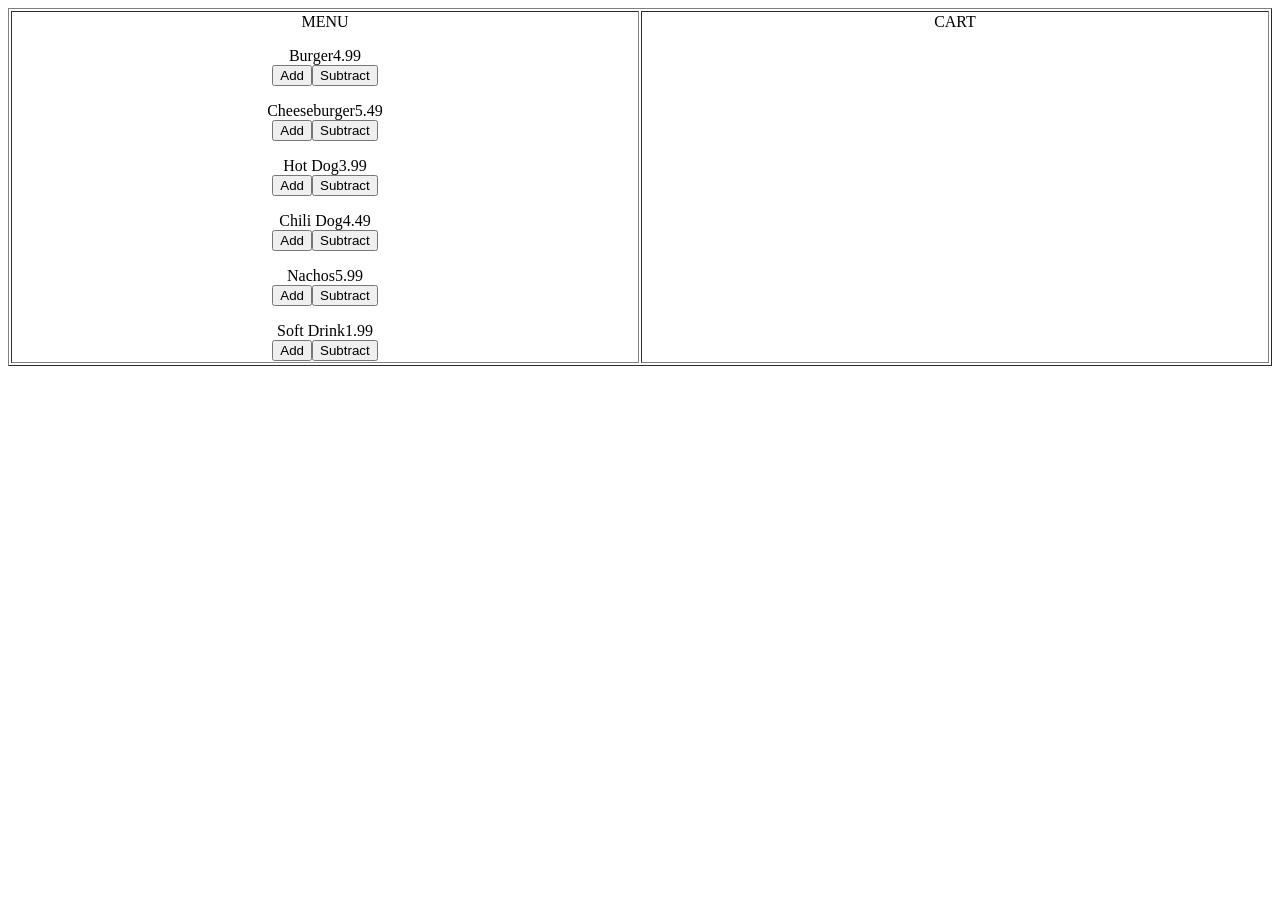
==== basic-js/menuproject/index.html @ c1f5c7d8 "updated project" ====
<html>
<body>
<table width = 100% border = 1>
    <td width = 50% align="center" valign = "top"><div id = "menu">MENU<p></div></td>


    <td align="center" valign = "top"><div id = "cart">CART<p><div></td>
</table>








    <script type="text/javascript" src="menu.js"></script>
    <script type="text/javascript" src="shoppingcart.js"></script>
    <script type="text/javascript" src="main.js"></script>
</body>
</html>
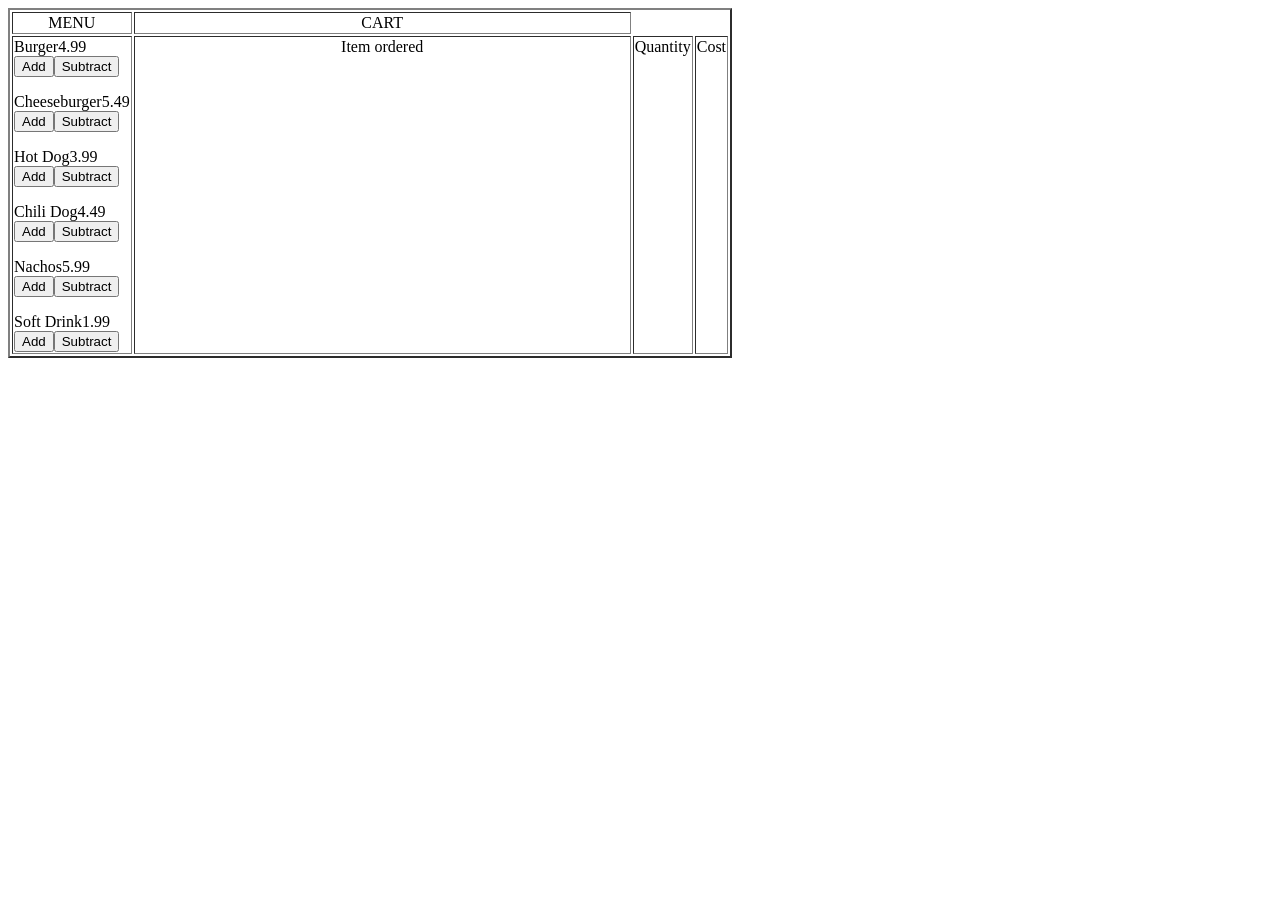
==== commit b3464eb5: "Updated project" ====
--- a/basic-js/menuproject/index.html
+++ b/basic-js/menuproject/index.html
@@ -1,15 +1,22 @@
 <html>
 <body>
-<table width = 100% border = 1>
-    <td width = 50% align="center" valign = "top"><div id = "menu">MENU<p></div></td>
+    <!--<table width = 100% border = 2><td>
+<table width = 50% border = 1>
+    <td align="center" valign = "top"><div id = "menu">MENU<p></div>
+</table><td>
+    <table  width = 50% height = 100% border = 1>
+    <td align = "center" valign = "top" id = "cart" width = 100%>CART<p></tr>
+    <tr><td>Item ordered<td>Quantity<td>Cost</td>
+    <tr><td id = "cartItem"><td id = "cartCount"></td><td id = "cartCost"></td>
+    </table>
+</table>-->
 
+<table border = 2>
+<td align = "center" valign = "top">MENU</td><td align = "center" valign = "top" id = "cart" width = 70%>CART</td>
+<tr><td><div id = "menu"></div>
+<td align = "center" valign = "top">Item ordered<br><div id="cartItem"></div><td align = "center" valign = "top">Quantity<br><div id = "cartCount"></div><td align = "center" valign = "top">Cost<br><div id = "cartCost"></td>
 
-    <td align="center" valign = "top"><div id = "cart">CART<p><div></td>
 </table>
-
-
-
-
 
 
 
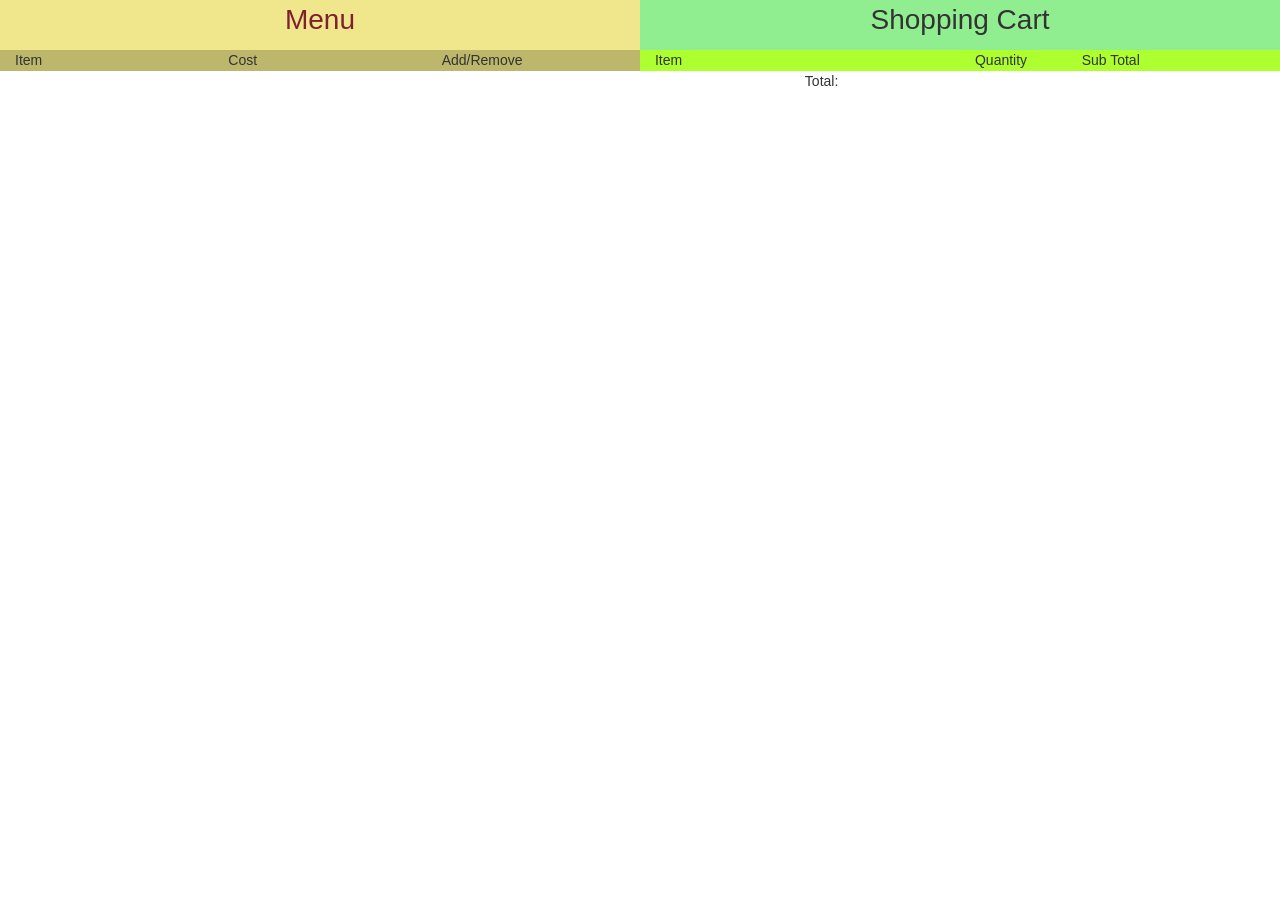
==== commit 40901c89: "Updated project" ====
--- a/basic-js/menuproject/index.html
+++ b/basic-js/menuproject/index.html
@@ -1,28 +1,50 @@
 <html>
+<head><title>Widowmaker's Food</title>
+<link rel="stylesheet" href="bootstrap.css">
+<link rel="stylesheet" href="widowmaker.css">
+</head>
+
 <body>
-    <!--<table width = 100% border = 2><td>
-<table width = 50% border = 1>
-    <td align="center" valign = "top"><div id = "menu">MENU<p></div>
-</table><td>
-    <table  width = 50% height = 100% border = 1>
-    <td align = "center" valign = "top" id = "cart" width = 100%>CART<p></tr>
-    <tr><td>Item ordered<td>Quantity<td>Cost</td>
-    <tr><td id = "cartItem"><td id = "cartCount"></td><td id = "cartCost"></td>
-    </table>
+
+
+<!--<table border = 0>
+<td align = "center" valign = "top">MENU</td><td align = "center" valign = "top" id = "cart" width = 70%>CART</td>
+<tr><td><div id = "menu"></div>
+<td align = "center" valign = "top"><div class = "cartList">Item ordered<br><div id="cartItem"></div><td align = "center" valign = "top">Quantity<br><div id = "cartCount"></div><td align = "center" valign = "top">Cost<br><div id = "cartCost"></div></td>
+
 </table>-->
 
-<table border = 2>
-<td align = "center" valign = "top">MENU</td><td align = "center" valign = "top" id = "cart" width = 70%>CART</td>
-<tr><td><div id = "menu"></div>
-<td align = "center" valign = "top">Item ordered<br><div id="cartItem"></div><td align = "center" valign = "top">Quantity<br><div id = "cartCount"></div><td align = "center" valign = "top">Cost<br><div id = "cartCost"></td>
+    <div class="container-fluid">
+        <div class="row">
+            <div class="col-md-6" id = "menutitle"><p align = "center">Menu</div>
+            <div class="col-md-6" id = "carttitle"><p align = "center">Shopping Cart</div>
+        </div>
+        <div class="row">
+            <div class="col-md-2" id="menuitemtitle">Item</div>
+            <div class="col-md-2" id="menucosttitle">Cost</div>
+            <div class="col-md-2" id="addsubtractitem">Add/Remove</div>
 
-</table>
+            <div class="col-md-3" id="cartitemtitle">Item</div>
+            <div class="col-md-1" id="cartitemquantity">Quantity</div>
+            <div class="col-md-2" id="cartitemcost">Sub Total</div>
+        </div>
+        <div class="row">
+            <div class="col-md-2" id = "menu"> </div>
+            <div class="col-md-2" id = "menucost"> </div>
+            <div class="col-md-2" id = "addremove"> </div>
+            <div class="col-md-3" id = "cartItem"> </div>
+            <div class="col-md-1" id = "cartCount"> </div>
+            <div class="col-md-2" id = "cartCost"> </div>
+        </div>
+        <div class = "row">
+            <div class="col-md-8" id = "menutotal"><p align = "right">Total:</div>
+            <div class="col-md-8" id = "totalcost"></div>
+    </div>
 
 
 
-
-    <script type="text/javascript" src="menu.js"></script>
-    <script type="text/javascript" src="shoppingcart.js"></script>
+<script type="text/javascript" src="shoppingcart.js"></script>
+    <script type="text/javascript" src="menu.js"></script>    
     <script type="text/javascript" src="main.js"></script>
 </body>
 </html>
--- a/basic-js/menuproject/widowmaker.css
+++ b/basic-js/menuproject/widowmaker.css
@@ -0,0 +1,19 @@
+#menutitle {
+background-color: khaki;
+font-size: 2em;
+color: #7f2030;
+}
+
+#menu, #menuitemtitle, #menucosttitle, #menucost, #addremove, #addsubtractitem{
+background-color: darkkhaki;
+}
+
+#carttitle{
+    background-color: lightgreen;
+    font-size: 2em;
+}
+
+#cartitemtitle, #cartitemcost, #cartitemquantity, #cartItem, #cartCount, #cartCost {
+    background-color: greenyellow;
+}
+
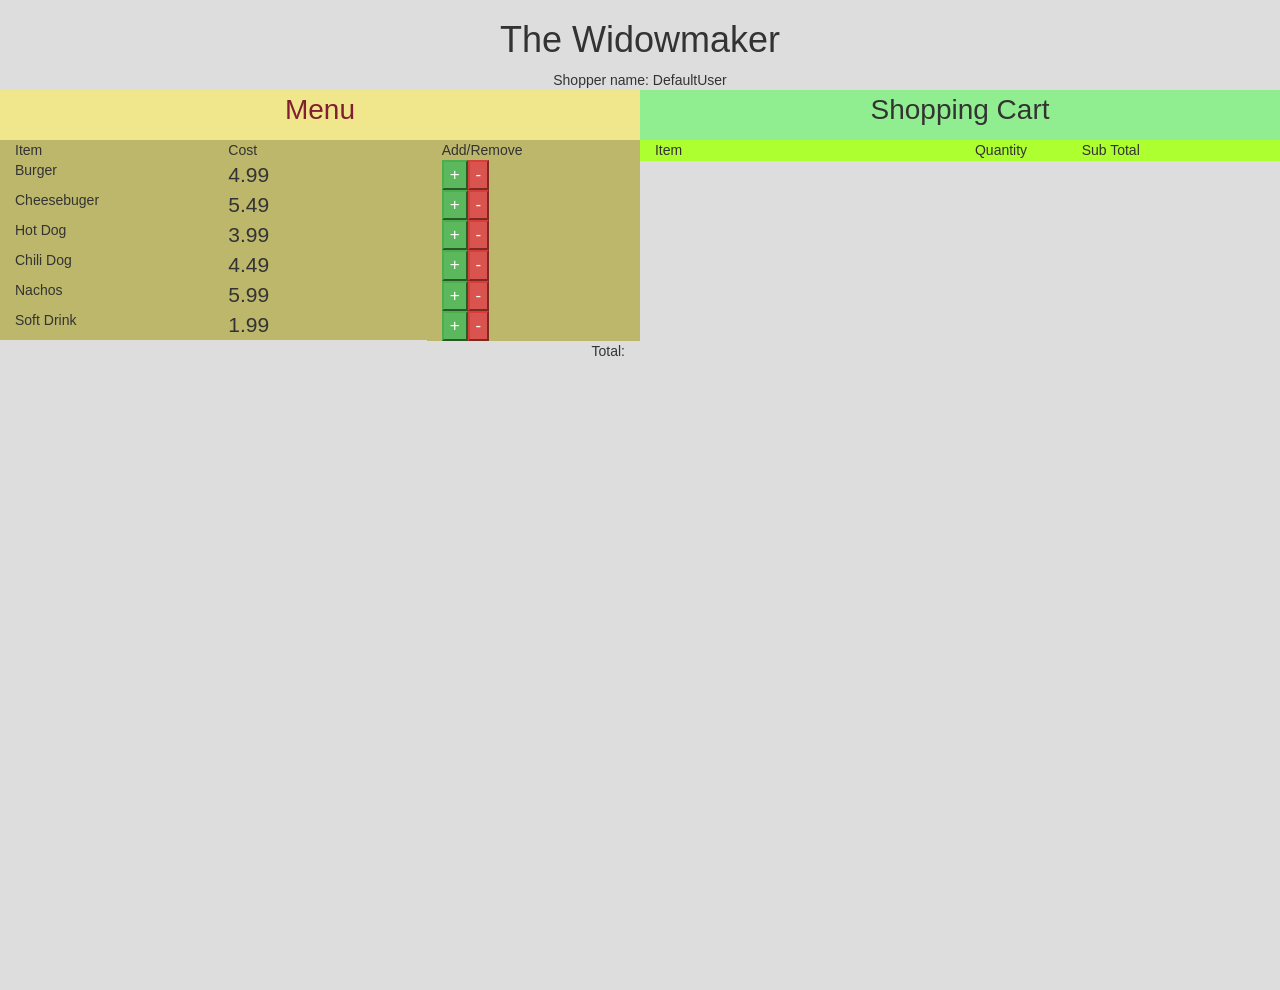
==== commit 42c88579: "Finalized Project" ====
--- a/basic-js/menuproject/index.html
+++ b/basic-js/menuproject/index.html
@@ -1,50 +1,45 @@
 <html>
 <head><title>Widowmaker's Food</title>
-<link rel="stylesheet" href="bootstrap.css">
-<link rel="stylesheet" href="widowmaker.css">
+    <link rel="stylesheet" href="bootstrap.css">
+    <link rel="stylesheet" href="widowmaker.css">
+    <script type="text/javascript" src="shoppingcart.js"></script>
+    <script type="text/javascript" src="menu.js"></script>
+    <script type="text/javascript" src="main.js"></script>
 </head>
 
 <body>
-
-
-<!--<table border = 0>
-<td align = "center" valign = "top">MENU</td><td align = "center" valign = "top" id = "cart" width = 70%>CART</td>
-<tr><td><div id = "menu"></div>
-<td align = "center" valign = "top"><div class = "cartList">Item ordered<br><div id="cartItem"></div><td align = "center" valign = "top">Quantity<br><div id = "cartCount"></div><td align = "center" valign = "top">Cost<br><div id = "cartCost"></div></td>
-
-</table>-->
+    <div align = center><h1>The Widowmaker</h1></div>
+    <div align = center id = "shopperName">Shopper name: </div>
 
     <div class="container-fluid">
         <div class="row">
-            <div class="col-md-6" id = "menutitle"><p align = "center">Menu</div>
-            <div class="col-md-6" id = "carttitle"><p align = "center">Shopping Cart</div>
+            <div class="col-xs-6" id = "menutitle"><p align = "center">Menu</div>
+            <div class="col-xs-6" id = "carttitle"><p align = "center">Shopping Cart</div>
         </div>
         <div class="row">
-            <div class="col-md-2" id="menuitemtitle">Item</div>
-            <div class="col-md-2" id="menucosttitle">Cost</div>
-            <div class="col-md-2" id="addsubtractitem">Add/Remove</div>
-
-            <div class="col-md-3" id="cartitemtitle">Item</div>
-            <div class="col-md-1" id="cartitemquantity">Quantity</div>
-            <div class="col-md-2" id="cartitemcost">Sub Total</div>
+            <div class="col-xs-2" id="menuItemTitle">Item</div>
+            <div class="col-xs-2" id="menucosttitle">Cost</div>
+            <div class="col-xs-2" id="addsubtractitem">Add/Remove</div>
+            <div class="col-xs-3" id="cartitemtitle">Item</div>
+            <div class="col-xs-1" id="cartitemquantity">Quantity</div>
+            <div class="col-xs-2" id="cartitemcost">Sub Total</div>
         </div>
         <div class="row">
-            <div class="col-md-2" id = "menu"> </div>
-            <div class="col-md-2" id = "menucost"> </div>
-            <div class="col-md-2" id = "addremove"> </div>
-            <div class="col-md-3" id = "cartItem"> </div>
-            <div class="col-md-1" id = "cartCount"> </div>
-            <div class="col-md-2" id = "cartCost"> </div>
+            <div class="col-xs-2" id = "menu"> </div>
+            <div class="col-xs-2" id = "menucost"> </div>
+            <div class="col-xs-2" id = "addremove"> </div>
+            <div class="col-xs-3" id = "cartItem"> </div>
+            <div class="col-xs-1" id = "cartCount"> </div>
+            <div class="col-xs-2" id = "cartCost"> </div>
         </div>
         <div class = "row">
-            <div class="col-md-8" id = "menutotal"><p align = "right">Total:</div>
-            <div class="col-md-8" id = "totalcost"></div>
+            <div class="col-xs-6" id = "menutotal"><p align = "right">Total:</div>
+            <div class="col-xs-6" id = "totalcost"></div>
+        </div>
     </div>
 
 
 
-<script type="text/javascript" src="shoppingcart.js"></script>
-    <script type="text/javascript" src="menu.js"></script>    
-    <script type="text/javascript" src="main.js"></script>
+
 </body>
 </html>
--- a/basic-js/menuproject/widowmaker.css
+++ b/basic-js/menuproject/widowmaker.css
@@ -4,8 +4,30 @@
 color: #7f2030;
 }
 
-#menu, #menuitemtitle, #menucosttitle, #menucost, #addremove, #addsubtractitem{
+#menu, #menuitemtitle, #menucosttitle, #addsubtractitem{
 background-color: darkkhaki;
+max-width: 100%; 
+vertical-align: bottom;
+font-size:1em;
+
+}
+
+body {
+    background-color: #dddddd
+}
+
+#menucost{
+background-color: darkkhaki;
+max-width: 100%; 
+vertical-align: bottom;
+font-size:21px;
+}
+
+#addremove {
+background-color: darkkhaki;
+max-width: 100%; 
+vertical-align: bottom;
+font-size:17px;
 }
 
 #carttitle{
@@ -15,5 +37,11 @@
 
 #cartitemtitle, #cartitemcost, #cartitemquantity, #cartItem, #cartCount, #cartCost {
     background-color: greenyellow;
+    max-width: 100%; 
+height: auto;
+display: block;
 }
 
+body, html, .container-fluid {
+     height: 100%;
+}
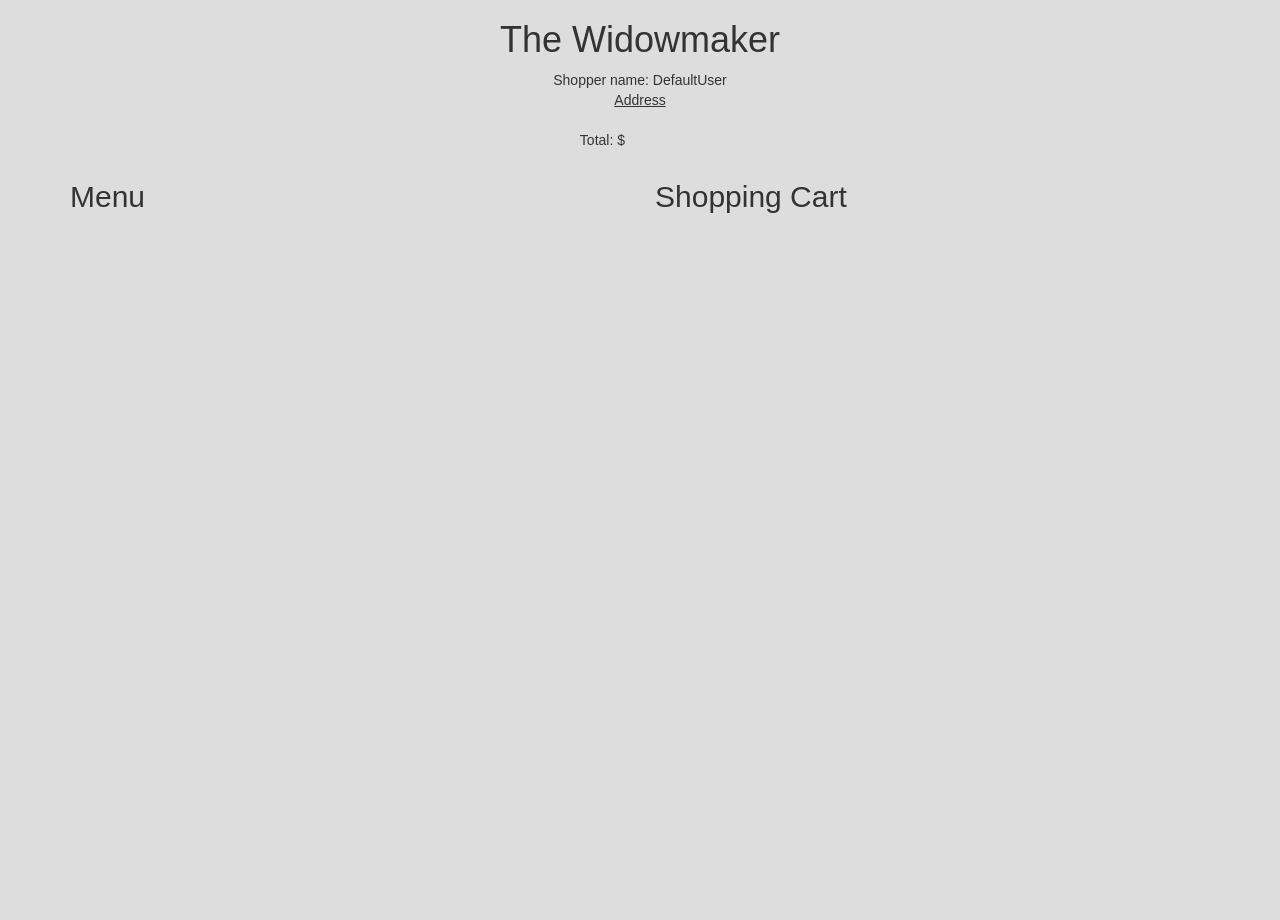
==== commit e5947c7a: "updating menu functionality" ====
--- a/basic-js/menuproject/index.html
+++ b/basic-js/menuproject/index.html
@@ -1,45 +1,112 @@
 <html>
-<head><title>Widowmaker's Food</title>
+<head><title>Widowmaker's</title>
     <link rel="stylesheet" href="bootstrap.css">
     <link rel="stylesheet" href="widowmaker.css">
-    <script type="text/javascript" src="shoppingcart.js"></script>
-    <script type="text/javascript" src="menu.js"></script>
-    <script type="text/javascript" src="main.js"></script>
+    <meta name = "viewport" content = "width=device-width, initial-scale=1.0">
 </head>
 
 <body>
     <div align = center><h1>The Widowmaker</h1></div>
-    <div align = center id = "shopperName">Shopper name: </div>
-
-    <div class="container-fluid">
+    <div class="container">
         <div class="row">
-            <div class="col-xs-6" id = "menutitle"><p align = "center">Menu</div>
-            <div class="col-xs-6" id = "carttitle"><p align = "center">Shopping Cart</div>
+            <div align = center id = "shopperName">Shopper name: </div>
         </div>
         <div class="row">
-            <div class="col-xs-2" id="menuItemTitle">Item</div>
-            <div class="col-xs-2" id="menucosttitle">Cost</div>
-            <div class="col-xs-2" id="addsubtractitem">Add/Remove</div>
-            <div class="col-xs-3" id="cartitemtitle">Item</div>
-            <div class="col-xs-1" id="cartitemquantity">Quantity</div>
-            <div class="col-xs-2" id="cartitemcost">Sub Total</div>
+            <div align = center id = "shopperAddress"><u>Address</u></br></div>
         </div>
         <div class="row">
-            <div class="col-xs-2" id = "menu"> </div>
-            <div class="col-xs-2" id = "menucost"> </div>
-            <div class="col-xs-2" id = "addremove"> </div>
-            <div class="col-xs-3" id = "cartItem"> </div>
-            <div class="col-xs-1" id = "cartCount"> </div>
-            <div class="col-xs-2" id = "cartCost"> </div>
+            <div align = center id = "shopperContact"></br></div>
         </div>
-        <div class = "row">
-            <div class="col-xs-6" id = "menutotal"><p align = "right">Total:</div>
-            <div class="col-xs-6" id = "totalcost"></div>
+    </div>
+    <div class="container">
+        <div class="row">
+            <div class="col-xs-6" id = "menutotal"><p align = "right">Total: $</div>
+            <div class="col-xs-6" id = "totalcost"><p align = "left"></div>
+        </div>
+    </div>        
+
+
+    <div class = "container">
+        <div class = "row justify-content-between">
+            <div class = "col-md-3" align=left>
+                <h2>Menu</h2>
+                <ul id = "menu" class="list-group"></ul>
+            </div>
+            <div class="col-md-3"></div>
+            <div class = "col-md-4" id = "cart" offset="col-md-4">
+                <h2>Shopping Cart</h2>
+                <ul id = "cartItem" class="list-group">
+                    <div id = "cartCount" align = center></div><div id = "cartCost">
+                </ul>
+            </div>                
         </div>
     </div>
 
 
 
 
+<!--    <div class="container-fluid">
+            <div class="row">
+                <div class="col-md-5" id = "menutitle"><p align = "center">Menu</div>
+            </div>
+            <div class="row">
+                <div class="col-md-2"><div class="list-group" id = "menu"> </div>
+            </div>
+    </div>
+
+    <td>
+    <div class = "container-fluid">
+            <div class = "row">
+                <div class="col-md-4" id = "carttitle"><p align = "center">Shopping Cart</div>
+            </div>
+            <div class = "row">
+                <div class="col-md-2" id="cartitemtitle">Item</div>
+                <div class="col-md-1" id="cartitemquantity">Quantity</div>
+                <div class="col-md-1" id="cartitemcost">Sub Total</div>
+            </div>
+            <div class = "row">
+                <div class="col-md-2" id = "cartItem"> </div>
+                <div class="col-md-1" id = "cartCount"> </div>
+                <div class="col-md-1" id = "cartCost"> </div>
+            </div>
+            <div class = "row">
+                <div class="col-md-6" id = "menutotal"><p align = "right">Total:</div>
+                <div class="col-md-6" id = "totalcost"></div>
+            </div>
+    </div>
+
+
+    <!-- <div class="container-fluid">
+        <div class="row">
+            <div class="col-md-6" id = "menutitle"><p align = "center">Menu</div>
+            <div class="col-md-6" id = "carttitle"><p align = "center">Shopping Cart</div>
+        </div>
+        <div class="row">
+            <div class="col-md-2" id="menuItemTitle">Item</div>
+            <div class="col-md-2" id="menucosttitle">Cost</div>
+            <div class="col-md-2" id="addsubtractitem">Add/Remove</div>
+            <div class="col-md-3" id="cartitemtitle">Item</div>
+            <div class="col-md-1" id="cartitemquantity">Quantity</div>
+            <div class="col-md-2" id="cartitemcost">Sub Total</div>
+        </div>
+        <div class="row">
+            <div class="col-md-2" id = "menu"> </div>
+            <div class="col-md-2" id = "menucost"> </div>
+            <div class="col-md-2" id = "addremove"> </div>
+            <div class="col-md-3" id = "cartItem"> </div>
+            <div class="col-md-1" id = "cartCount"> </div>
+            <div class="col-md-2" id = "cartCost"> </div>
+        </div>
+        <div class = "row">
+            <div class="col-md-6" id = "menutotal"><p align = "right">Total:</div>
+            <div class="col-md-6" id = "totalcost"></div>
+        </div>
+    </div> -->
+
+
+
+<script type="text/javascript" src="shoppingcart.js"></script>
+<script type="text/javascript" src="menu.js"></script>
+<script type="text/javascript" src="main.js"></script>
 </body>
 </html>
--- a/basic-js/menuproject/widowmaker.css
+++ b/basic-js/menuproject/widowmaker.css
@@ -9,6 +9,7 @@
 max-width: 100%; 
 vertical-align: bottom;
 font-size:1em;
+overflow:auto;
 
 }
 
@@ -30,9 +31,25 @@
 font-size:17px;
 }
 
+.btn-success {
+    margin-right: 20px;
+    position: absolute;
+    right: 20px;
+}
+
+.btn-danger {
+    position:absolute;
+    right:20px;
+
+}
+
+#menu>button{
+    position: absolute;
+    right: 20px;
+}
+
 #carttitle{
     background-color: lightgreen;
-    font-size: 2em;
 }
 
 #cartitemtitle, #cartitemcost, #cartitemquantity, #cartItem, #cartCount, #cartCost {
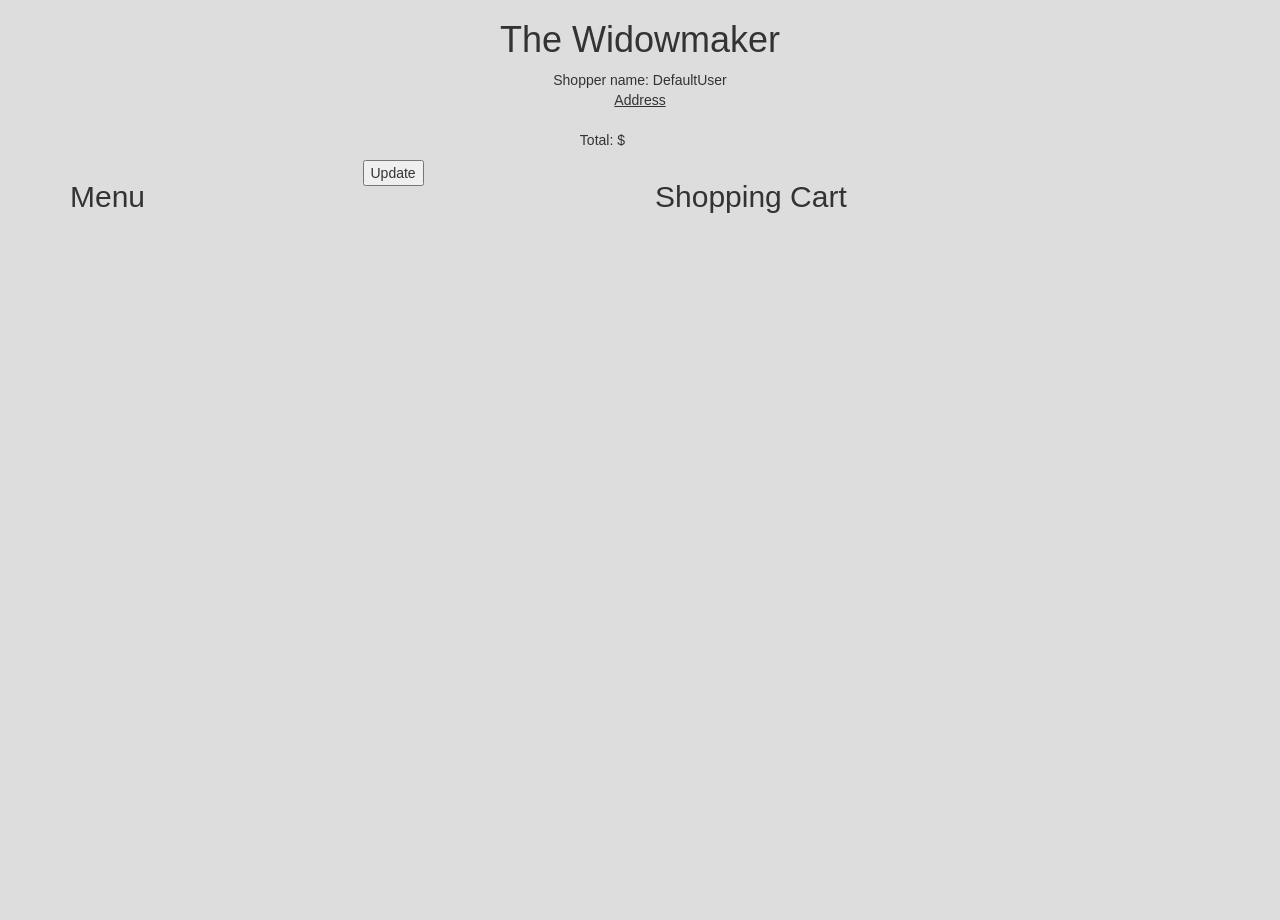
==== commit 0562f833: "Not working yet." ====
--- a/basic-js/menuproject/index.html
+++ b/basic-js/menuproject/index.html
@@ -32,7 +32,7 @@
                 <h2>Menu</h2>
                 <ul id = "menu" class="list-group"></ul>
             </div>
-            <div class="col-md-3"></div>
+            <div class="col-md-3" id="updateCart"></div>
             <div class = "col-md-4" id = "cart" offset="col-md-4">
                 <h2>Shopping Cart</h2>
                 <ul id = "cartItem" class="list-group">
--- a/basic-js/menuproject/widowmaker.css
+++ b/basic-js/menuproject/widowmaker.css
@@ -31,6 +31,11 @@
 font-size:17px;
 }
 
+span {
+    margin: 20px;
+    align-self: center;
+}
+
 .btn-success {
     margin-right: 20px;
     position: absolute;
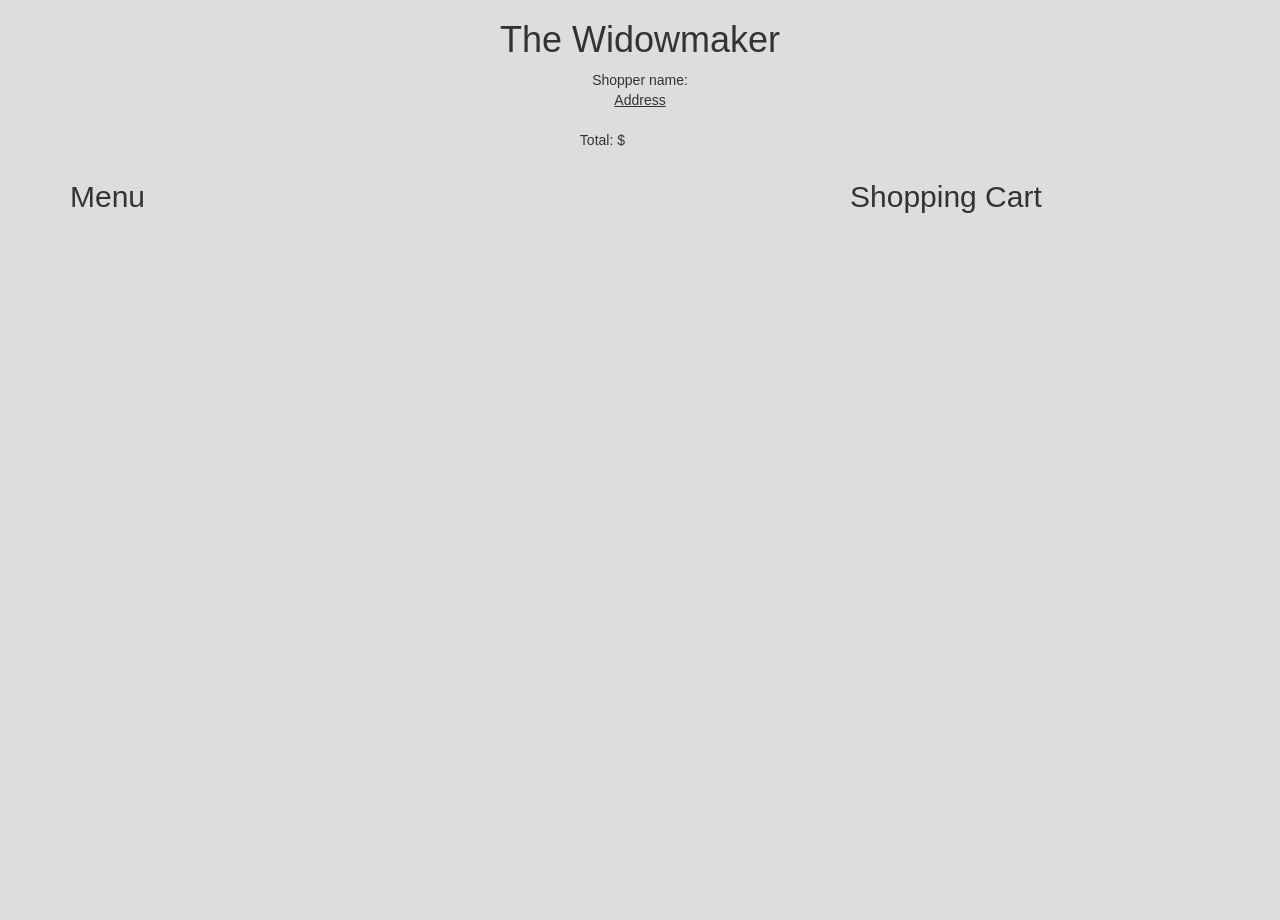
==== commit 9c217b22: "Working Menu API part. Cart Needs to be worked." ====
--- a/basic-js/menuproject/index.html
+++ b/basic-js/menuproject/index.html
@@ -28,12 +28,12 @@
 
     <div class = "container">
         <div class = "row justify-content-between">
-            <div class = "col-md-3" align=left>
+            <div class = "col-md-5" align=left>
                 <h2>Menu</h2>
                 <ul id = "menu" class="list-group"></ul>
             </div>
-            <div class="col-md-3" id="updateCart"></div>
-            <div class = "col-md-4" id = "cart" offset="col-md-4">
+            <div class="col-md-3"></div>
+            <div class = "col-md-4" id = "cart">
                 <h2>Shopping Cart</h2>
                 <ul id = "cartItem" class="list-group">
                     <div id = "cartCount" align = center></div><div id = "cartCost">
